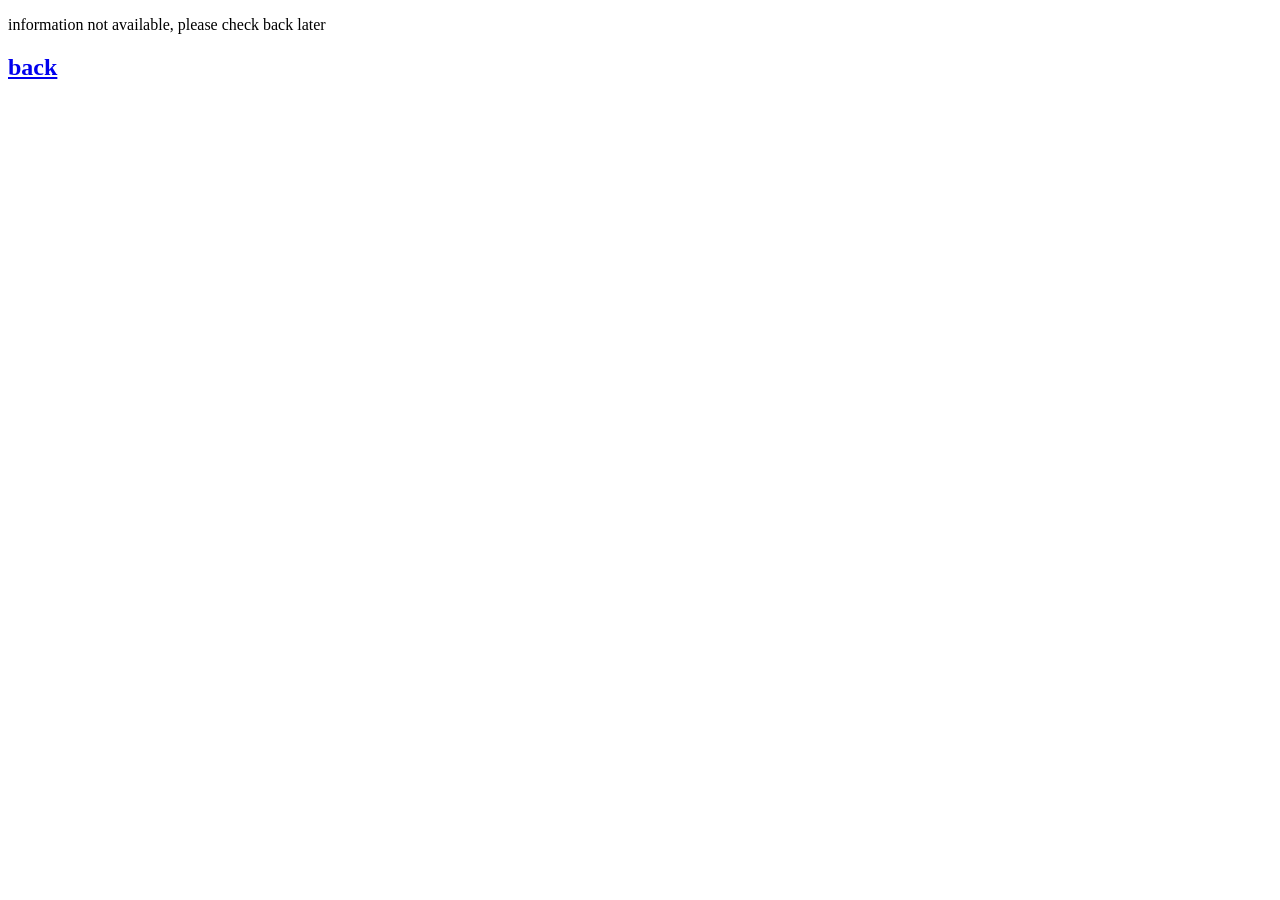
==== credits.html @ 253bb3e0 "Add files via upload" ====
<!DOCTYPE html>
<html lang="en">
<head>
    <meta charset="UTF-8">
    <meta name="viewport" content="width=device-width, initial-scale=1.0">
    <title>Credits</title>
</head>
<body>
    <p>information not available, please check back later</p>
    <h2><a href="index.html">back</a></h2>
</body>
</html>
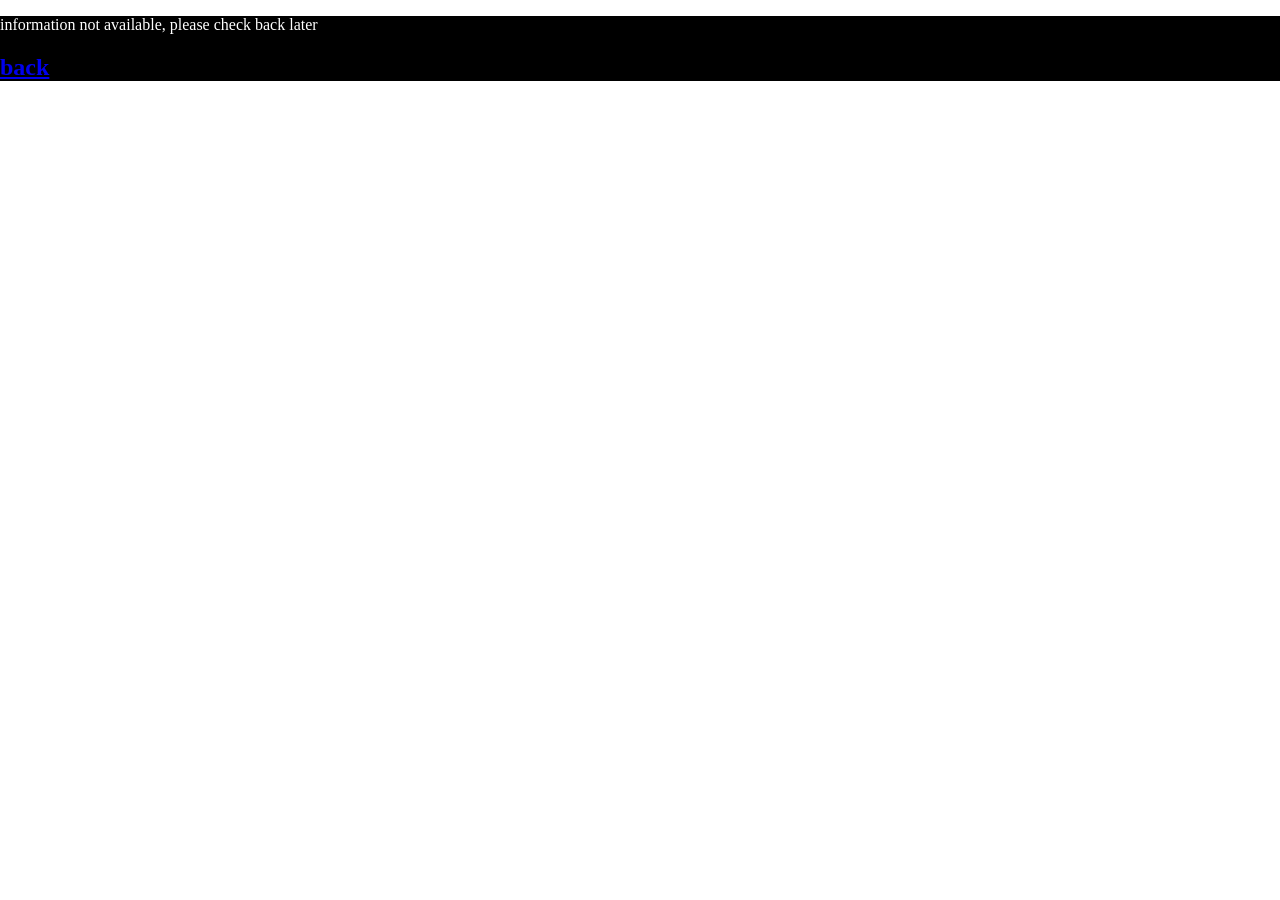
==== commit 49c88ee7: "Add files via upload" ====
--- a/credits.html
+++ b/credits.html
@@ -4,9 +4,12 @@
     <meta charset="UTF-8">
     <meta name="viewport" content="width=device-width, initial-scale=1.0">
     <title>Credits</title>
+    <link rel="stylesheet" href="style.css">
 </head>
 <body>
+    <section class="credits">
     <p>information not available, please check back later</p>
     <h2><a href="index.html">back</a></h2>
+</section>
 </body>
 </html>
--- a/style.css
+++ b/style.css
@@ -0,0 +1,60 @@
+body{
+    margin:0;
+    padding:0;
+}
+
+.header-section{
+    margin: 0;
+    padding: 0;
+    background-image: url(Images/Banner.jpg);
+    background-size: cover;
+    background-repeat: no-repeat;
+    display: flex;
+    justify-content: space-evenly;
+}
+
+.header-image{
+    height: 100px;
+    width: 100px;
+    transform: scaleX(-1);
+    border-radius: 50%;
+}
+
+.header-image2{
+    height: 100px;
+    width: 100px;
+    border-radius: 50%;
+}
+
+.main{
+    margin: 0;
+    padding: 0;
+    padding-top: 10px;
+    height: 100vh;
+    background-color: black;
+    color: white;
+}
+
+.main-list{
+    margin: 0;
+    padding: 0;
+    list-style-type: none;
+    display: flex;
+    justify-content: center;
+    flex-direction: column;
+    text-align: center;
+}
+
+.rules{
+    background-color: black;
+    color: white;
+}
+.commands{
+    background-color: black;
+    color: white;
+}
+
+.credits{
+    background-color: black;
+    color: white;
+}
